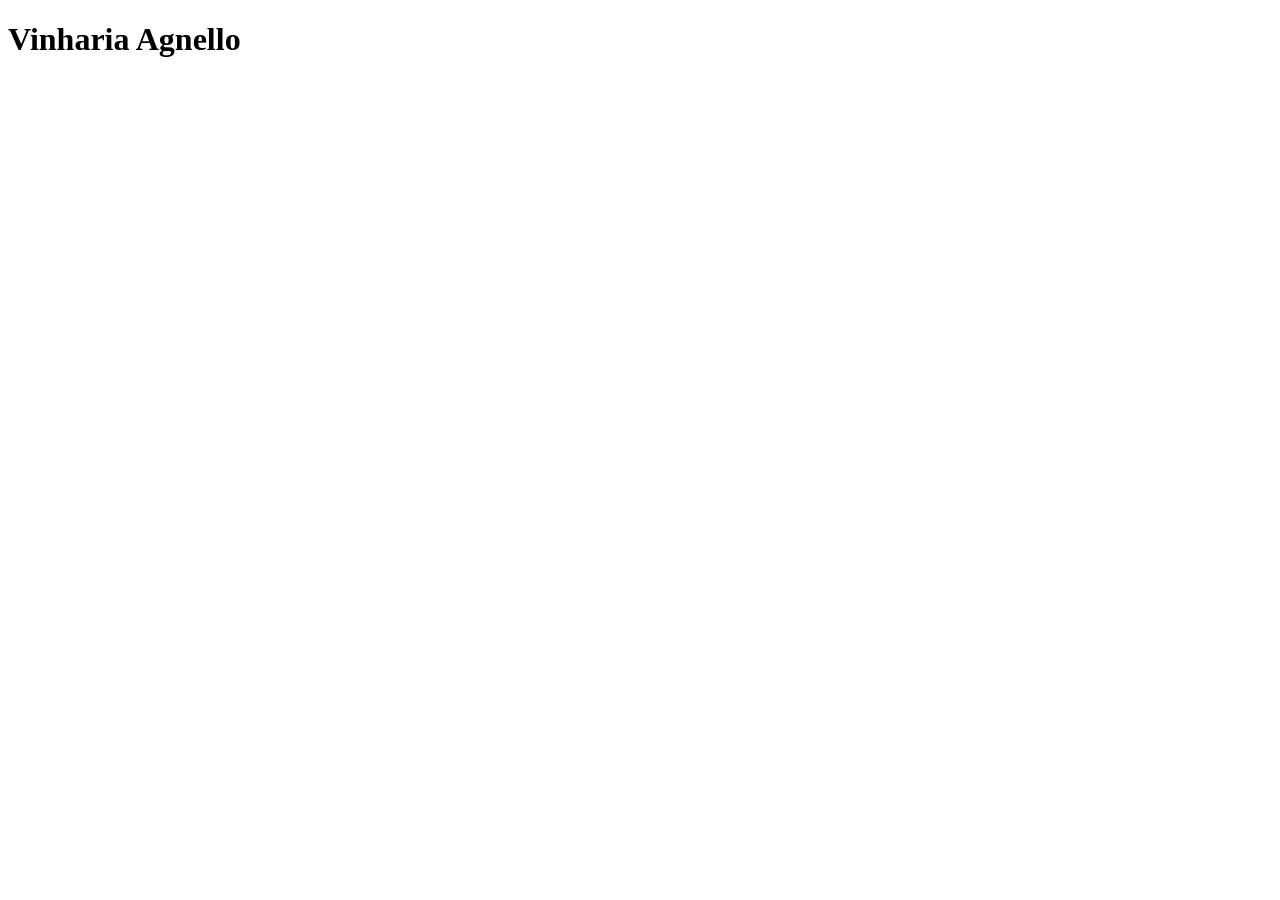
==== vinharia-agnello/index.html @ 841b2254 "feat: mostra informaçoes do vinho no console" ====
<!DOCTYPE html>
<html lang="en">
<head>
    <meta charset="UTF-8">
    <meta name="viewport" content="width=device-width, initial-scale=1.0">
    <title>Vinharia Agnello</title>
    <link rel="stylesheet" href="src/css/style.css">
</head>
<body>
    <h1>Vinharia Agnello</h1>


    <script src="src/js/script.js"></script>
</body>
</html>
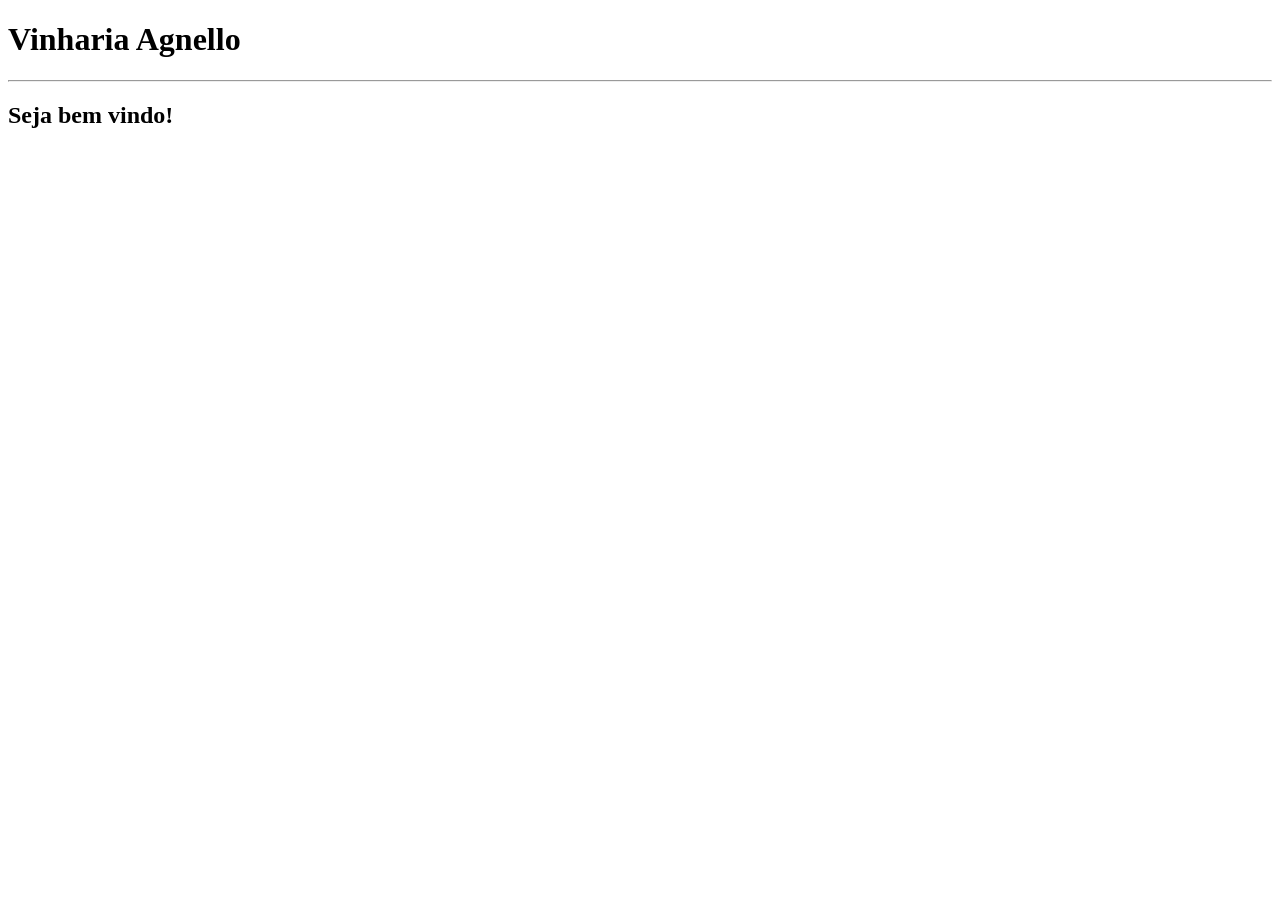
==== commit 97cf29e5: "feat: mudanças basicas na UI do site" ====
--- a/vinharia-agnello/index.html
+++ b/vinharia-agnello/index.html
@@ -8,8 +8,8 @@
 </head>
 <body>
     <h1>Vinharia Agnello</h1>
-
-
+    <hr>
+    <h2>Seja bem vindo!</h2>
     <script src="src/js/script.js"></script>
 </body>
 </html>
